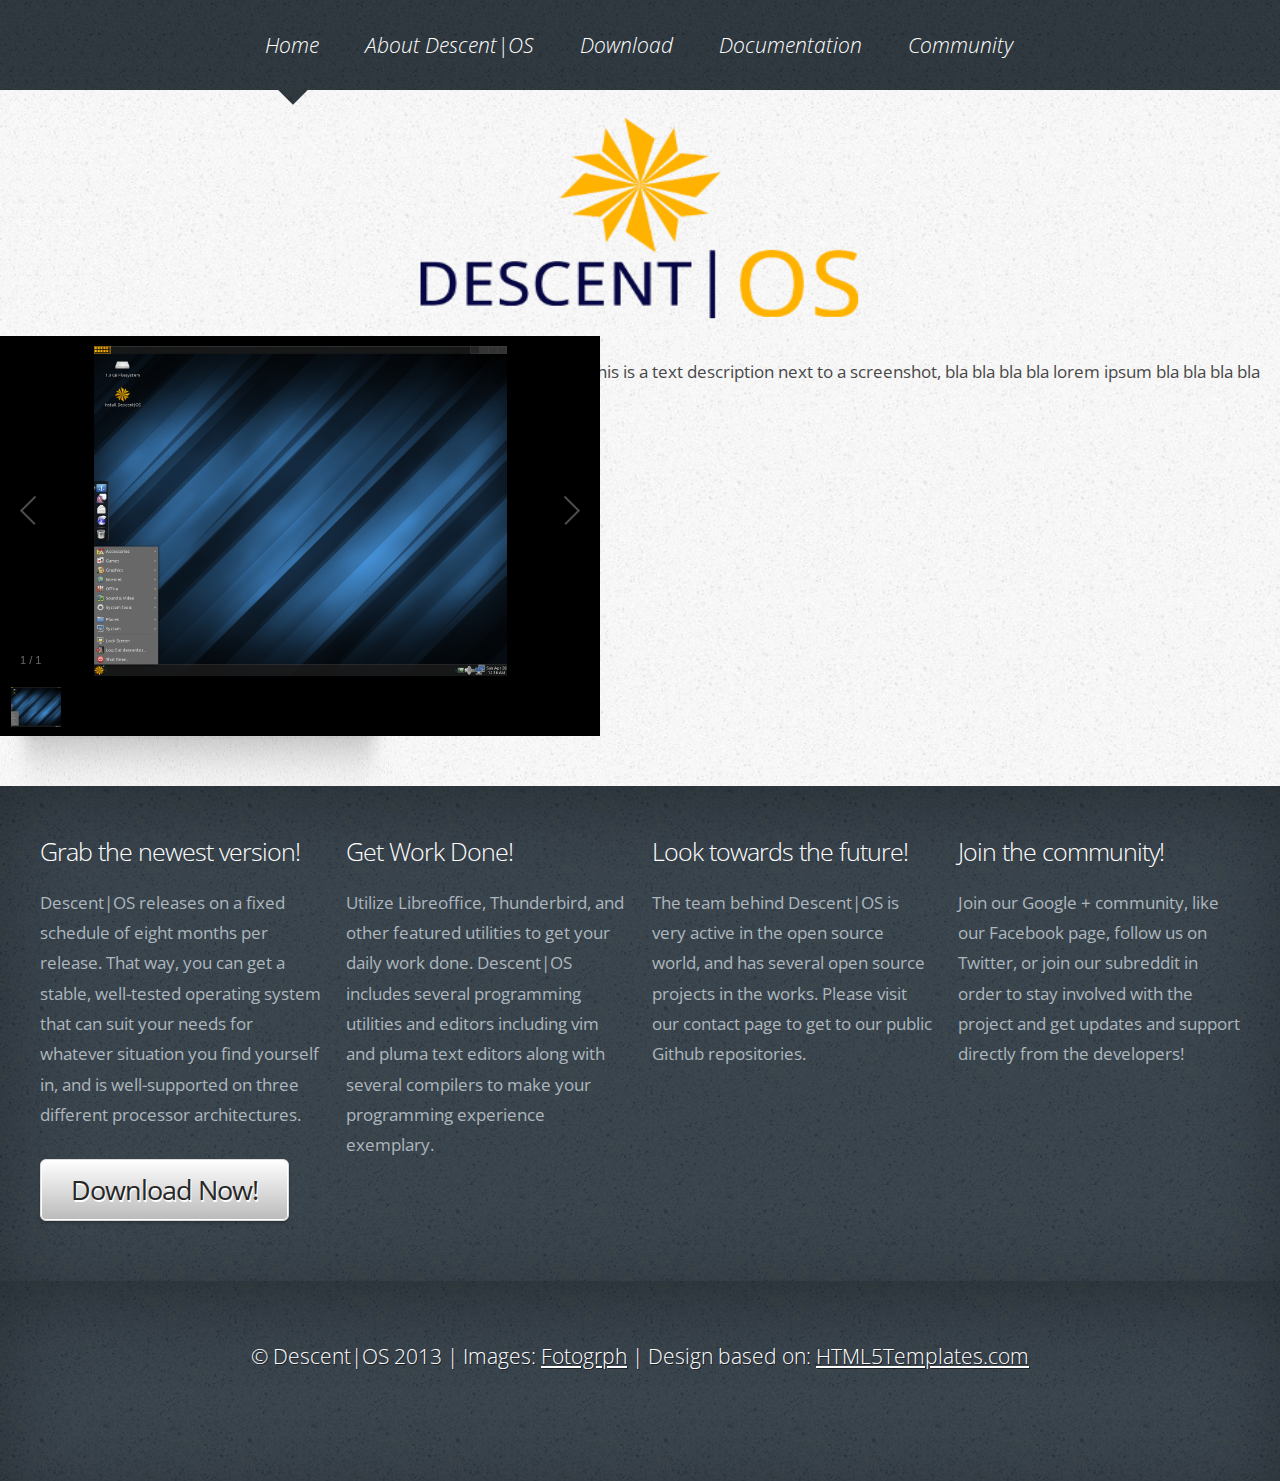
==== index.html @ 782c000f "initial commit" ====
<!DOCTYPE html>
<!--
	Altitude: A responsive HTML5 website template by HTML5Templates.com	Released for free under the Creative Commons Attribution 3.0 license (html5templates.com/license)	Visit http://html5templates.com for more great templates or follow us on Twitter @HTML5T-->
<html>
  <head>
    <meta content="text/html; charset=utf-8" http-equiv="content-type">
    <title>Descent|OS: Simple by Design</title>
    <meta name="description" content="">
    <meta name="keywords" content="">
    <noscript>
<link rel="stylesheet" href="css/5grid/core.css">
<link rel="stylesheet" href="css/5grid/core-desktop.css">
<link rel="stylesheet" href="css/5grid/core-1200px.css">
<link rel="stylesheet" href="css/5grid/core-noscript.css">
<link rel="stylesheet" href="css/style.css">
<link rel="stylesheet" href="css/style-desktop.css">
</noscript> <script src="css/5grid/jquery.js"></script>
    <script src="galleria/galleria-1.3.3.min.js"></script>
    <script src="css/5grid/init.js?use=mobile,desktop,1000px&mobileUI=1&mobileUI.theme=none&mobileUI.openerWidth=52"></script>
    <!--[if IE 9]><link rel="stylesheet" href="css/style-ie9.css" /><![endif]-->
  </head>
  <body>
    <div id="wrapper">
      <div id="header-wrapper">
        <header id="header">
          <div class="5grid-layout">
            <div id="menu">
              <nav class="mobileUI-site-nav">
                <ul>
                  <li class="active"><a href="index.html">Home</a></li>
                  <li><a href="about.html">About Descent|OS</a></li>
                  <li><a href="download.html">Download</a></li>
                  <li><a href="wiki.html">Documentation</a></li>
                  <li><a href="community.html">Community</a></li>
                </ul>
              </nav>
            </div>
          </div>
          <div id="logo-wrapper">
            <div class="5grid-layout" id="logo">
              <div class="row">
                <div class="12u">
                  <!-- Logo -->
                  <div>
                    <!--<h1><a href="#" class="mobileUI-site-name">Descent OS</a><span class="tagline"> Simple by Design</span></h1> -->
                    <p style="text-align: center;"> <img src="images/logo.png"
                        style="text-align: center; width: 500px; height: 223px;">
                    </p>
                  </div>
                </div>
              </div>
            </div>
          </div>
        </header>
      </div>
        <section id="gallery">
            <div class="galleria"><img src="images/photo1.jpg"> </div>
            <div class="shadow"><a href="#"><img src="css/images/img07.jpg" alt="" height="50" width="1200"></a></div>
            <script>
                Galleria.loadTheme('galleria/themes/classic/galleria.classic.min.js');
                Galleria.run('.galleria');
            </script>
        </section>
        <section id="description">
            this is a text description next to a screenshot, bla bla bla bla lorem ipsum bla bla bla bla
        </section>
      </div>
    <div id="featured-content-wrapper">
      <div class="12u" id="feature-content">
        <div class="5grid-layout">
          <div class="row">
            <div class="3u">
              <section class="first">
                <h2>Grab the newest version!</h2>
                <p>Descent|OS releases on a fixed schedule of eight months per
                  release. That way, you can get a stable, well-tested operating
                  system that can suit your needs for whatever situation you
                  find yourself in, and is well-supported on three different
                  processor architectures.</p>
                <p><a href="#" class="button">Download Now!</a></p>
              </section>
            </div>
            <div class="3u">
              <section>
                <h2>Get Work Done!</h2>
                <p>Utilize Libreoffice, Thunderbird, and other featured
                  utilities to get your daily work done. Descent|OS includes
                  several programming utilities and editors including vim and
                  pluma text editors along with several compilers to make your
                  programming experience exemplary.</p>
              </section>
            </div>
            <div class="3u">
              <section>
                <h2>Look towards the future!</h2>
                <p>The team behind Descent|OS is very active in the open source
                  world, and has several open source projects in the works.
                  Please visit our contact page to get to our public Github
                  repositories.</p>
              </section>
            </div>
            <div class="3u">
              <section class="last">
                <h2>Join the community!</h2>
                <p>Join our Google + community, like our Facebook page, follow
                  us on Twitter, or join our subreddit in order to stay involved
                  with the project and get updates and support directly from the
                  developers!</p>
              </section>
            </div>
          </div>
        </div>
      </div>
    </div>
    <div id="copyright">
      <p>© Descent|OS 2013 | Images: <a href="http://fotogrph.com/">Fotogrph</a>
        | Design based on: <a href="http://html5templates.com/">HTML5Templates.com</a></p>
    </div>
  </body>
</html>
---- css/5grid/core.css ----
/*****************************************************************/
/* 5grid 0.3.2 by n33.co | MIT+GPLv2 license licensed            */
/* core.css: Core stylesheet                                     */
/*****************************************************************/

/**************************************************/
/* Resets (by meyerweb.com/eric/tools/css/reset/) */
/**************************************************/

	html, body, div, span, applet, object, iframe, h1, h2, h3, h4, h5, h6, p, blockquote, pre, a, abbr, acronym, address, big, cite, code, del, dfn, em, img, ins, kbd, q, s, samp, small, strike, strong, sub, sup, tt, var, b, u, i, center, dl, dt, dd, ol, ul, li, fieldset, form, label, legend, table, caption, tbody, tfoot, thead, tr, th, td, article, aside, canvas, details, embed, figure, figcaption, footer, header, hgroup, menu, nav, output, ruby, section, summary, time, mark, audio, video {
		margin: 0;
		padding: 0;
		border: 0;
		font-size: 100%;
		font: inherit;
		vertical-align: baseline;
	}

	article, aside, details, figcaption, figure, footer, header, hgroup, menu, nav, section {
		display: block;
	}

	body {
		line-height: 1;
	}

	ol, ul {
		list-style: none;
	}

	blockquote, q {
		quotes: none;
	}

	blockquote:before, blockquote:after, q:before, q:after {
		content: '';
		content: none;
	}

	table {
		border-collapse: collapse;
		border-spacing: 0;
	}

/*********************/
/* Grid              */
/*********************/

	.\35 grid .\31 2u { width: 100%; } .\35 grid .\31 1u { width: 91.5%; } .\35 grid .\31 0u { width: 83%; } .\35 grid .\39 u { width: 74.5%; } .\35 grid .\38 u { width: 66%; } .\35 grid .\37 u { width: 57.5%; } .\35 grid .\36 u { width: 49%; } .\35 grid .\35 u { width: 40.5%; } .\35 grid .\34 u { width: 32%; } .\35 grid .\33 u { width: 23.5%; } .\35 grid .\32 u { width: 15%; } .\35 grid .\31 u { width: 6.5%; }
	
	.\35 grid .\31 u, .\35 grid .\32 u, .\35 grid .\33 u, .\35 grid .\34 u, .\35 grid .\35 u, .\35 grid .\36 u, .\35 grid .\37 u, .\35 grid .\38 u, .\35 grid .\39 u, .\35 grid .\31 0u, .\35 grid .\31 1u, .\35 grid .\31 2u {
		margin: 1% 0 1% 2%;
		float: left;
	}

	.\35 grid:after {
		content: '';
		display: block;
		clear: both;
		height: 0;
	}

	.\35 grid-flush .\31 2u { width: 100% !important; } .\35 grid-flush .\31 1u { width: 91.6666666667% !important; } .\35 grid-flush .\31 0u { width: 83.3333333333% !important; } .\35 grid-flush .\39 u { width: 75% !important; } .\35 grid-flush .\38 u { width: 66.6666666667% !important; } .\35 grid-flush .\37 u { width: 58.3333333333% !important; } .\35 grid-flush .\36 u { width: 50% !important; } .\35 grid-flush .\35 u { width: 41.6666666667% !important; } .\35 grid-flush .\34 u { width: 33.3333333333% !important; } .\35 grid-flush .\33 u { width: 25% !important; } .\35 grid-flush .\32 u { width: 16.6666666667% !important; } .\35 grid-flush .\31 u { width: 8.3333333333% !important; }

	.\35 grid-flush .\31 u, .\35 grid-flush .\32 u, .\35 grid-flush .\33 u, .\35 grid-flush .\34 u, .\35 grid-flush .\35 u, .\35 grid-flush .\36 u, .\35 grid-flush .\37 u, .\35 grid-flush .\38 u, .\35 grid-flush .\39 u, .\35 grid-flush .\31 0u, .\35 grid-flush .\31 1u, .\35 grid-flush .\31 2u {
		margin: 0 !important;
	}

	.do-5grid .do-12u { width: 100%; } .do-5grid .do-11u { width: 91.5%; } .do-5grid .do-10u { width: 83%; } .do-5grid .do-9u { width: 74.5%; } .do-5grid .do-8u { width: 66%; } .do-5grid .do-7u { width: 57.5%; } .do-5grid .do-6u { width: 49%; } .do-5grid .do-5u { width: 40.5%; } .do-5grid .do-4u { width: 32%; } .do-5grid .do-3u { width: 23.5%; } .do-5grid .do-2u { width: 15%; } .do-5grid .do-1u { width: 6.5%; }
	
	.do-5grid .do-1u, .do-5grid .do-2u, .do-5grid .do-3u, .do-5grid .do-4u, .do-5grid .do-5u, .do-5grid .do-6u, .do-5grid .do-7u, .do-5grid .do-8u, .do-5grid .do-9u, .do-5grid .do-10u, .do-5grid .do-11u, .do-5grid .do-12u {
		margin: 1% 0 1% 2%;
		float: left;
	}

	.do-5grid:after {
		content: '';
		display: block;
		clear: both;
		height: 0;
	}

	.do-5grid-flush .do-12u { width: 100%; } .do-5grid-flush .do-11u { width: 91.6666666667%; } .do-5grid-flush .do-10u { width: 83.3333333333%; } .do-5grid-flush .do-9u { width: 75%; } .do-5grid-flush .do-8u { width: 66.6666666667%; } .do-5grid-flush .do-7u { width: 58.3333333333%; } .do-5grid-flush .do-6u { width: 50%; } .do-5grid-flush .do-5u { width: 41.6666666667%; } .do-5grid-flush .do-4u { width: 33.3333333333%; } .do-5grid-flush .do-3u { width: 25%; } .do-5grid-flush .do-2u { width: 16.6666666667%; } .do-5grid-flush .do-1u { width: 8.3333333333%; }

	.do-5grid-flush .do-1u, .do-5grid-flush .do-2u, .do-5grid-flush .do-3u, .do-5grid-flush .do-4u, .do-5grid-flush .do-5u, .do-5grid-flush .do-6u, .do-5grid-flush .do-7u, .do-5grid-flush .do-8u, .do-5grid-flush .do-9u, .do-5grid-flush .do-10u, .do-5grid-flush .do-11u, .do-5grid-flush .do-12u {
		margin: 0 !important;
	}

/*********************/
/* Mobile            */
/*********************/

	#mobileUI-site-titlebar {
		text-align: center;
	}
	
	#mobileUI-site-nav-opener {
		top: 0;
		left: 0;
	}
	
	#mobileUI-site-nav {
	}

		#mobileUI-site-nav nav {
		}
	
		#mobileUI-site-nav a {
			display: block;
		}
	
		#mobileUI-site-nav a .indent-1 { display: inline-block; width: 1em; }
		#mobileUI-site-nav a .indent-2 { display: inline-block; width: 2em; }
		#mobileUI-site-nav a .indent-3 { display: inline-block; width: 3em; }
		#mobileUI-site-nav a .indent-4 { display: inline-block; width: 4em; }
		#mobileUI-site-nav a .indent-5 { display: inline-block; width: 5em; }
		#mobileUI-site-nav a .indent-6 { display: inline-block; width: 6em; }
		#mobileUI-site-nav a .indent-7 { display: inline-block; width: 7em; }
		#mobileUI-site-nav a .indent-8 { display: inline-block; width: 8em; }
		#mobileUI-site-nav a .indent-9 { display: inline-block; width: 9em; }
		#mobileUI-site-nav a .indent-10 { display: inline-block; width: 10em; }
---- css/5grid/core-desktop.css ----
/*****************************************************************/
/* 5grid 0.3.2 by n33.co | MIT+GPLv2 license licensed            */
/* core-desktop.css: Core (desktop) stylesheet                   */
/*****************************************************************/

.\35 grid .row:after { content: ''; display: block; clear: both; height: 0; } 
.\35 grid .row > :first-child { margin-left: 0; } 
.\35 grid .row:first-child > * { margin-top: 0; } 
.\35 grid .row:last-child > * { margin-bottom: 0; }
.\35 grid .offset-1u:first-child { margin-left: 8.5% !important; } 
.\35 grid .offset-2u:first-child { margin-left: 17% !important; } 
.\35 grid .offset-3u:first-child { margin-left: 25.5% !important; } 
.\35 grid .offset-4u:first-child { margin-left: 34% !important; } 
.\35 grid .offset-5u:first-child { margin-left: 42.5% !important; } 
.\35 grid .offset-6u:first-child { margin-left: 51% !important; } 
.\35 grid .offset-7u:first-child { margin-left: 59.5% !important; } 
.\35 grid .offset-8u:first-child { margin-left: 68% !important; } 
.\35 grid .offset-9u:first-child { margin-left: 76.5% !important; } 
.\35 grid .offset-10u:first-child { margin-left: 85% !important; } 
.\35 grid .offset-11u:first-child { margin-left: 93.5% !important; } 
.\35 grid .offset-1u { margin-left: 10.5% !important; } 
.\35 grid .offset-2u { margin-left: 19% !important; } 
.\35 grid .offset-3u { margin-left: 27.5% !important; } 
.\35 grid .offset-4u { margin-left: 36% !important; } 
.\35 grid .offset-5u { margin-left: 44.5% !important; } 
.\35 grid .offset-6u { margin-left: 53% !important; } 
.\35 grid .offset-7u { margin-left: 61.5% !important; } 
.\35 grid .offset-8u { margin-left: 70% !important; } 
.\35 grid .offset-9u { margin-left: 78.5% !important; } 
.\35 grid .offset-10u { margin-left: 87% !important; } 
.\35 grid .offset-11u { margin-left: 95.5% !important; }
---- css/5grid/core-1200px.css ----
/*****************************************************************/
/* 5grid 0.3.2 by n33.co | MIT+GPLv2 license licensed            */
/* core-1200px.css: 1200px                                       */
/*****************************************************************/

/*********************/
/* 1200px            */
/*********************/

	.\35 grid-layout {
		width: 1200px;
		margin: 0 auto;
	}
---- css/5grid/core-noscript.css ----
/*****************************************************************/
/* 5grid 0.3.2 by n33.co | MIT+GPLv2 license licensed            */
/* noscript-1000px.css: Kludgey noscript stylesheet              */
/*****************************************************************/

/*********************/
/* Base Grid         */
/*********************/

	.\35 grid-layout .\31 2u { width: 100%; } 
	.\35 grid-layout .\31 1u { width: 91.5%; } 
	.\35 grid-layout .\31 0u { width: 83%; } 
	.\35 grid-layout .\39 u { width: 74.5%; } 
	.\35 grid-layout .\38 u { width: 66%; }
	.\35 grid-layout .\37 u { width: 57.5%; } 
	.\35 grid-layout .\36 u { width: 49%; } 
	.\35 grid-layout .\35 u { width: 40.5%; } 
	.\35 grid-layout .\34 u { width: 32%; } 
	.\35 grid-layout .\33 u { width: 23.5%; } 
	.\35 grid-layout .\32 u { width: 15%; } 
	.\35 grid-layout .\31 u { width: 6.5%; }

	.\35 grid-layout .\31 u, .\35 grid-layout .\32 u, .\35 grid-layout .\33 u, .\35 grid-layout .\34 u, .\35 grid-layout .\35 u, .\35 grid-layout .\36 u, .\35 grid-layout .\37 u, .\35 grid-layout .\38 u, .\35 grid-layout .\39 u, .\35 grid-layout .\31 0u, .\35 grid-layout .\31 1u, .\35 grid-layout .\31 2u {
		margin: 1% 0 1% 2%;
		float: left;
	}

	.\35 grid-layout:after {
		content: '';
		display: block;
		clear: both;
		height: 0;
	}

/*********************/
/* Desktop           */
/*********************/

	.\35 grid-layout .row:after { content: ''; display: block; clear: both; height: 0; } 
	.\35 grid-layout .row > :first-child { margin-left: 0; } 
	.\35 grid-layout .row:first-child > * { margin-top: 0; } 
	.\35 grid-layout .row:last-child > * { margin-bottom: 0; }
	.\35 grid-layout .offset-1u:first-child { margin-left: 8.5% !important; } 
	.\35 grid-layout .offset-2u:first-child { margin-left: 17% !important; } 
	.\35 grid-layout .offset-3u:first-child { margin-left: 25.5% !important; } 
	.\35 grid-layout .offset-4u:first-child { margin-left: 34% !important; } 
	.\35 grid-layout .offset-5u:first-child { margin-left: 42.5% !important; } 
	.\35 grid-layout .offset-6u:first-child { margin-left: 51% !important; } 
	.\35 grid-layout .offset-7u:first-child { margin-left: 59.5% !important; } 
	.\35 grid-layout .offset-8u:first-child { margin-left: 68% !important; } 
	.\35 grid-layout .offset-9u:first-child { margin-left: 76.5% !important; } 
	.\35 grid-layout .offset-10u:first-child { margin-left: 85% !important; } 
	.\35 grid-layout .offset-11u:first-child { margin-left: 93.5% !important; } 
	.\35 grid-layout .offset-1u { margin-left: 10.5% !important; } 
	.\35 grid-layout .offset-2u { margin-left: 19% !important; } 
	.\35 grid-layout .offset-3u { margin-left: 27.5% !important; } 
	.\35 grid-layout .offset-4u { margin-left: 36% !important; } 
	.\35 grid-layout .offset-5u { margin-left: 44.5% !important; } 
	.\35 grid-layout .offset-6u { margin-left: 53% !important; } 
	.\35 grid-layout .offset-7u { margin-left: 61.5% !important; } 
	.\35 grid-layout .offset-8u { margin-left: 70% !important; } 
	.\35 grid-layout .offset-9u { margin-left: 78.5% !important; } 
	.\35 grid-layout .offset-10u { margin-left: 87% !important; } 
	.\35 grid-layout .offset-11u { margin-left: 95.5% !important; }
---- css/style.css ----
@import url(http://fonts.googleapis.com/css?family=Open+Sans+Condensed:300);

/*
	Altitude: A responsive HTML5 website template by HTML5Templates.com
	Released for free under the Creative Commons Attribution 3.0 license (html5templates.com/license)
	Visit http://html5templates.com for more great templates or follow us on Twitter @HTML5T
*/

/*********************************************************************************/
/* Global                                                                        */
/*********************************************************************************/

/* Basic */

body {
	background: #364047 url(images/img01.jpg) repeat;
	font-family: 'Open Sans Condensed', sans-serif;
	font-size: 13pt;
	line-height: 1.75em;
	color: #474747;
}

h1, h2, h3 {
	margin: 0px;
	padding: 0px;
	font-family: 'Open Sans Condensed', sans-serif;
	font-weight: 300;
}

p, ol, ul {
	margin-top: 0px;
}

strong {
	font-weight: 700;
}

a {
	color: #1086d3;
}

a:hover {
	text-decoration: none;
}

a img {
	border: none;
}

/* Wrapper */

#wrapper {
	overflow: hidden;
	background: url(images/img02.jpg) repeat;
}

#copyright {
	overflow: hidden;
	height: 210px;
}

.divider {
	overflow: hidden;
	height: 11px;
	margin-bottom: 40px;
	background: url(images/img08.jpg) repeat-x left top;
}

.post {
	padding: 20px 0px;
}

.post img {
}

.post .title {
	padding: 30px 0px 20px 0px;
	letter-spacing: -2px;
	font-size: 38pt;
	color: #232323;
}

.post .subtitle {
	padding: 10px 0px 40px 0px;
	letter-spacing: -2px;
	font-family: 'Open Sans Condensed', sans-serif;
	font-size: 28pt;
	color: #1086d3;
}

.post a img {
	width: 100%;
	display: block;
}

.post .border-bg {
	overflow: hidden;
	margin: 0px 0px 0px 0px;
	padding: 10px 0px 0px 0px;
	border-bottom: 1px solid #c1c1c1;
}

/* Reusable Buttons */

.button {
	display: inline-block;
	outline: 0;
	height: 60px;
	white-space: nowrap;
	margin: 10px 0px;
	padding: 0px 30px 0px 30px;
	background: #e0e0e0;
	box-shadow: inset 0px 0px 0px 1px #FFFFFF, 0px 2px 3px 0px rgba(0,0,0,0.25);
	border: solid 1px #dadada;
	border-radius: 6px;
	background-image: -moz-linear-gradient(top, #ffffff, #bababa);
	background-image: -webkit-linear-gradient(top, #ffffff, #bababa);
	background-image: -webkit-gradient(linear, 0% 0%, 0% 100%, from(#ffffff), to(#bababa));
	background-image: -ms-linear-gradient(top, #ffffff, #bababa);
	background-image: -o-linear-gradient(top, #ffffff, #bababa);
	background-image: linear-gradient(top, #ffffff, #bababa);
	line-height: 60px;
	letter-spacing: -1px;
	text-decoration: none;
	text-shadow: 1px 2px 0 rgba(255,255,255,1);
	font-family: 'Open Sans Condensed', sans-serif;
	font-size: 20pt;
	color: #272727;
}

#gallery {
    float: left;
    width: 400px;
}

.galleria{ width: 700px; height: 400px; width: 600px; background: #000; }

#description {
    float: right;
    padding: 20px;

}

.image-style {
	margin: 30px 0px;
	padding: 10px;
	background: #FFFFFF;
	box-shadow: 0px 0px 10px 2px rgba(0, 0, 0, .1);
}
---- css/style-desktop.css ----
/*
	Altitude: A responsive HTML5 website template by HTML5Templates.com
	Released for free under the Creative Commons Attribution 3.0 license (html5templates.com/license)
	Visit http://html5templates.com for more great templates or follow us on Twitter @HTML5T
*/

/*********************************************************************************/
/* Desktop (>= 480px)                                                            */
/*********************************************************************************/

/* Menu */

#menu {
	overflow: hidden;
	height: 105px;
	background: url(images/img03.jpg) repeat-x left top;
}

#menu ul {
	text-align: center;
}

#menu li {
	height: 105px;
	display: inline-block;
}

#menu a {
	margin-right: 2px;
	padding: 0px 20px;
	line-height: 90px;
	text-decoration: none;
	font-family: 'Open Sans Condensed', sans-serif;
	font-weight: 300;
	font-size: 16pt;
	font-style: italic;
	color: #FFFFFF;
}

#menu a:hover {
	color: #FFFFFF;
}

#menu .active {
	background: url(images/img04.png) no-repeat center bottom;
}

/* Header Wrapper */

#header-wrapper {
	overflow: hidden;
}

#header {
	overflow: hidden;
	min-height: 250px;
	background: url(images/img03.jpg) repeat-x left top;
}

#logo-wrapper {
	overflow: hidden;
	min-height: 145px;
	background: url(images/img02.jpg) repeat-x left top;
}

#logo {
	background: url(images/img02.jpg) repeat;
}

#logo h1 {
	text-align: center;
}

#logo h1 a {
	line-height: 145px;
	letter-spacing: -2px;
	text-decoration: none;
	font-size: 40pt;
	color: #5e5e5e;
}

#logo h1 span {
	letter-spacing: -2px;
	font-size: 30pt;
	color: #c7c7c7;
}

#logo .tagline {
}

/* Banner */

	#banner {
	overflow: hidden;
	position: relative;
	padding: 10px 10px 10px 10px;
	background-color: #FFFFFF;
}

#banner a {
}

#banner a img {
	width: 100%;
	display: block;
}

#banner .image-box {
	position: relative;
	top: 0;
	left: 0;
}


#banner .caption {
	position: absolute;
	width: 100%;
	height: 145px;
	top: 105px;
	left: 0;
	line-height: 145px;
	background: url(images/img01.jpg) repeat;
	font-size: 2em;
	color: #aaa;
	text-align: center;
	text-shadow: -1px -1px 1px rgba(0,0,0,1);
	color: #FFFFFF;
}

#banner .caption span {
}

#banner .caption span strong {
	color: #ffffff;
}

#banner .caption .button {
	border: solid 1px #001916;
	margin-left: 0.8em;
}

.shadow a img {
	width: 100%;
	display: block;
}

/* Copyright */

#copyright {
	overflow: hidden;
	height: 200px;
	box-shadow: inset 0px 20px 80px 0px rgba(0,0,0,0.3);
}

#copyright p {
	padding: 60px 0px 0px 0px;
	text-align: center;
	text-shadow: 1px 1px 0 rgba(0,0,0,.5);
	font-family: 'Open Sans Condensed', sans-serif;
	font-size: 16pt;
	font-weight: 300;
	color: #FFFFFF;
}

#copyright a {
	color: #FFFFFF;
}

#page-wrapper {
	overflow: hidden;
	padding: 40px 0px;
}

#page {
	background: url(images/img17.png) repeat-y left top;
}

.twocolumn2 #page {
	background: url(images/img18.png) repeat-y left top;
}

/* Feature Content Style */

#featured-content-wrapper {
	overflow: hidden;
	padding: 50px 0px;
	background: url(images/img01.jpg) repeat;
	box-shadow: inset 0px 20px 80px 0px rgba(0,0,0,0.3);
	color: #adb7bd;
}

#feature-content h2 {
	padding: 0px 0px 20px 0px;
	letter-spacing: -1px;
	font-size: 25px;
	color: #FFFFFF;
}

#feature-content img {
	padding: 30px 0px 0px 0px;
}

#feature-content a img {
	width: 100%;
	display: block;
}

#feature-content .button {
	margin-top: 30px;
}

#sidebar1 {
}

#sidebar1 img, #sidebar2 img {
	padding: 50px 0px 0px 0px;
}

#sidebar1 h2, #sidebar2 h2 {
	padding: 10px 0px 20px 0px;
	font-size: 24px;
	color: #232323;
}

#sidebar1 a img, #sidebar2 a img {
	width: 100%;
	display: block;
}

.vertical-border {
	background: url(images/img17.jpg) repeat-y left top;
}
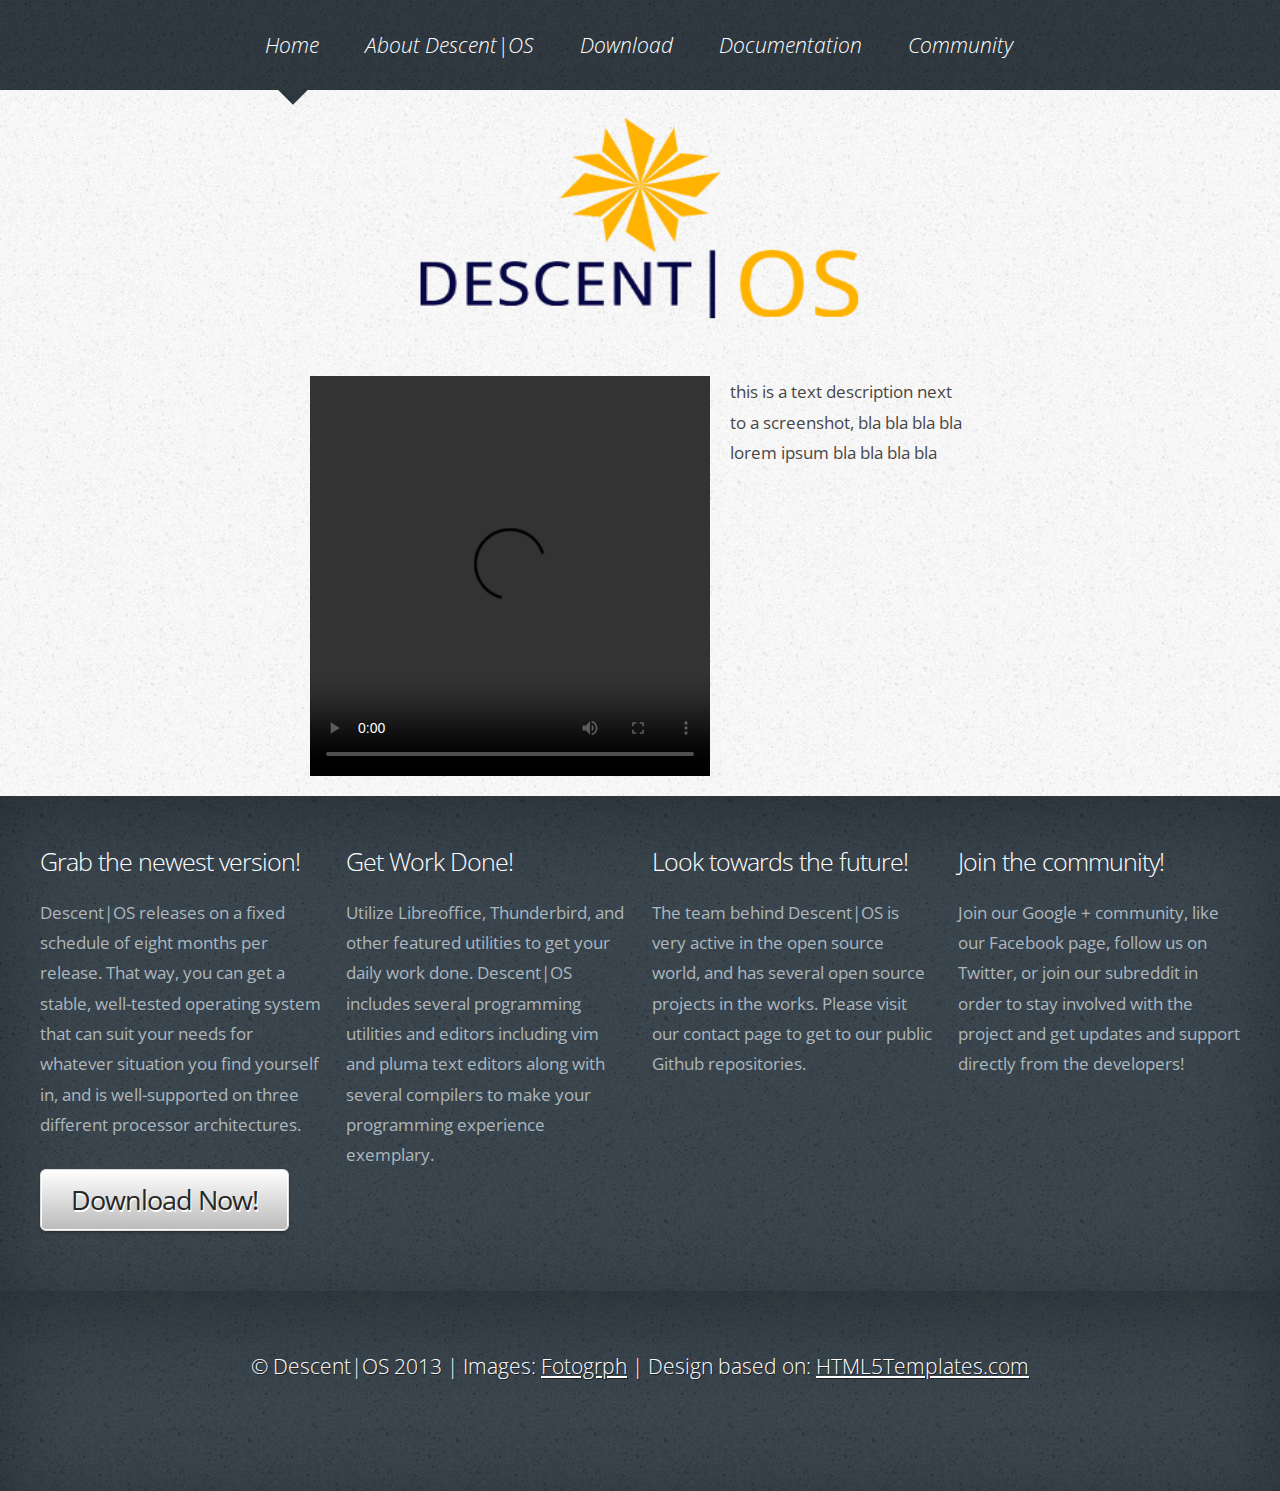
==== commit 2a5e7b80: "video instead gallery" ====
--- a/index.html
+++ b/index.html
@@ -53,16 +53,14 @@
           </div>
         </header>
       </div>
-        <section id="gallery">
-            <div class="galleria"><img src="images/photo1.jpg"> </div>
-            <div class="shadow"><a href="#"><img src="css/images/img07.jpg" alt="" height="50" width="1200"></a></div>
-            <script>
-                Galleria.loadTheme('galleria/themes/classic/galleria.classic.min.js');
-                Galleria.run('.galleria');
-            </script>
-        </section>
+    <section id="main-wrapper">
+            <video controls id="video">
+            <source src="videos/video.webm" type="video/webm">
+            <source src="videos/video.mp4" type="video/mp4">    
+            </video>
         <section id="description">
             this is a text description next to a screenshot, bla bla bla bla lorem ipsum bla bla bla bla
+        </section>
         </section>
       </div>
     <div id="featured-content-wrapper">
--- a/css/style.css
+++ b/css/style.css
@@ -128,17 +128,21 @@
 	color: #272727;
 }
 
-#gallery {
+#main-wrapper {
+    display: block;
+    width: 700px;
+    margin: 20px auto;
+}
+
+#video {
     float: left;
     width: 400px;
+    height: 400px;
+    padding: 20px;
 }
 
-.galleria{ width: 700px; height: 400px; width: 600px; background: #000; }
-
 #description {
-    float: right;
     padding: 20px;
-
 }
 
 .image-style {
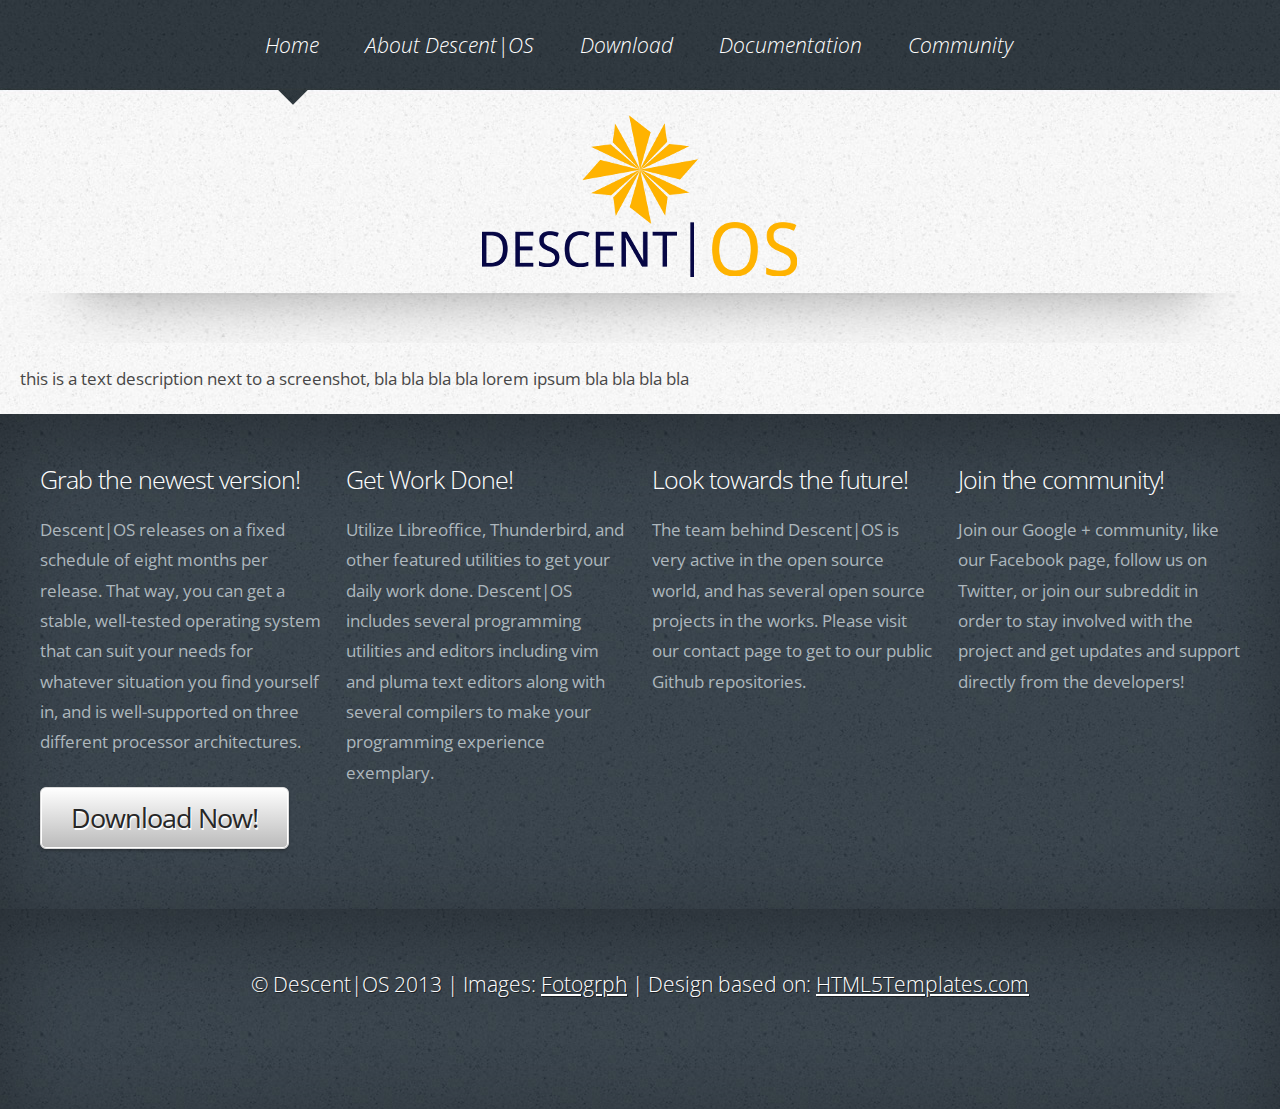
==== commit a89a2623: "Merge pull request #1 from ThatRandomPerson/patch-1" ====
--- a/index.html
+++ b/index.html
@@ -44,7 +44,7 @@
                   <div>
                     <!--<h1><a href="#" class="mobileUI-site-name">Descent OS</a><span class="tagline"> Simple by Design</span></h1> -->
                     <p style="text-align: center;"> <img src="images/logo.png"
-                        style="text-align: center; width: 500px; height: 223px;">
+                        style="text-align: center; width: 360px; height: 180px;">
                     </p>
                   </div>
                 </div>
@@ -53,14 +53,16 @@
           </div>
         </header>
       </div>
-    <section id="main-wrapper">
-            <video controls id="video">
-            <source src="videos/video.webm" type="video/webm">
-            <source src="videos/video.mp4" type="video/mp4">    
-            </video>
+        <section id="gallery">
+            <div class="galleria"><img src="images/photo1.jpg"> </div>
+            <div class="shadow"><a href="#"><img src="css/images/img07.jpg" alt="" height="50" width="1200"></a></div>
+            <script>
+                Galleria.loadTheme('galleria/themes/classic/galleria.classic.min.js');
+                Galleria.run('.galleria');
+            </script>
+        </section>
         <section id="description">
             this is a text description next to a screenshot, bla bla bla bla lorem ipsum bla bla bla bla
-        </section>
         </section>
       </div>
     <div id="featured-content-wrapper">
